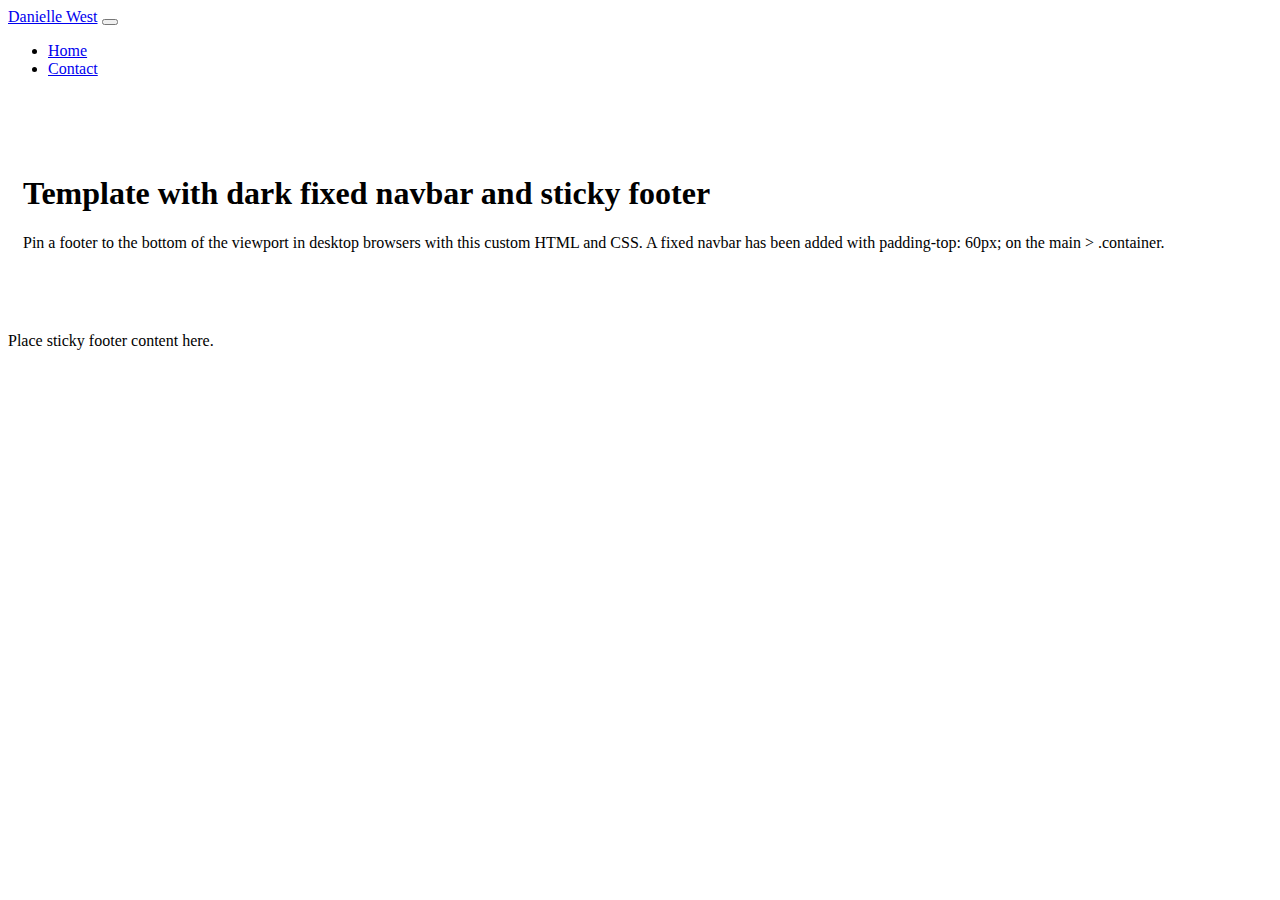
==== contact.html @ a17edcb7 "Updated contact.html" ====
<!doctype html>
<html lang="en" class="h-100">

<head>
    <title>Danielle West Contact</title>
    <!-- Required meta tags -->
    <meta charset="utf-8">
    <meta name="viewport" content="width=device-width, initial-scale=1, shrink-to-fit=no">

    <!-- Bootstrap CSS -->
    <link href="https://cdn.jsdelivr.net/npm/bootstrap@5.1.0/dist/css/bootstrap.min.css" rel="stylesheet"
        integrity="sha384-KyZXEAg3QhqLMpG8r+8fhAXLRk2vvoC2f3B09zVXn8CA5QIVfZOJ3BCsw2P0p/We" crossorigin="anonymous">

   <!-- Convert this to an external style sheet -->
   <style>
       main>.container {
           padding: 60px 15px 0;
           margin-bottom: 5rem;
       }
       .sticky-nav {
           position: fixed;
           left: 0;
           bottom: 0;
           width: 100%;
       }
   </style>
</head>

<body class="d-flex flex-column h-100">

<nav class="navbar navbar-expand-md navbar-dark fixed-top bg-dark">
    <div class="container-fluid">
        <a class="navbar-brand" href="#">Danielle West</a>
        <button class="navbar-toggler" type="button" data-bs-toggle="collapse" data-bs-target="#navbarCollapse"
            aria-controls="navbarCollapse" aria-expanded="false" aria-label="Toggle navigation">
            <span class="navbar-toggler-icon"></span>
        </button>
        <div class="collapse navbar-collapse" id="navbarCollapse">
            <ul class="navbar-nav me-auto mb-2 mb-md-0">
                <li class="nav-item">
                    <a class="nav-link" aria-current="page" href="/index.html">Home</a>
                </li>
                <li class="nav-item">
                    <a class="nav-link active" href="/contact.html">Contact</a>
                </li>
                
            </ul>
        </div>
    </div>
</nav>

    <main class="flex-shrink-0">
       <div class="container">
           <h1 class="mt-5">Template with dark fixed navbar and sticky footer</h1>
           <p class="lead">Pin a footer to the bottom of the viewport in desktop browsers with this custom HTML and CSS. A fixed navbar has been added with padding-top: 60px; on the main > .container.</p>
       </div>
    </main>
    <footer class="footer mt-auto py-3 bg-light sticky-footer">
        <div class="container-fluid text-center">
            <span class="text-muted">Place sticky footer content here.</span>
        </div>
    </footer>
    <!-- Bootstrap JS -->
    <script src="https://cdn.jsdelivr.net/npm/bootstrap@5.1.0/dist/js/bootstrap.bundle.min.js"
        integrity="sha384-U1DAWAznBHeqEIlVSCgzq+c9gqGAJn5c/t99JyeKa9xxaYpSvHU5awsuZVVFIhvj" crossorigin="anonymous">
    </script>
</body>

</html>
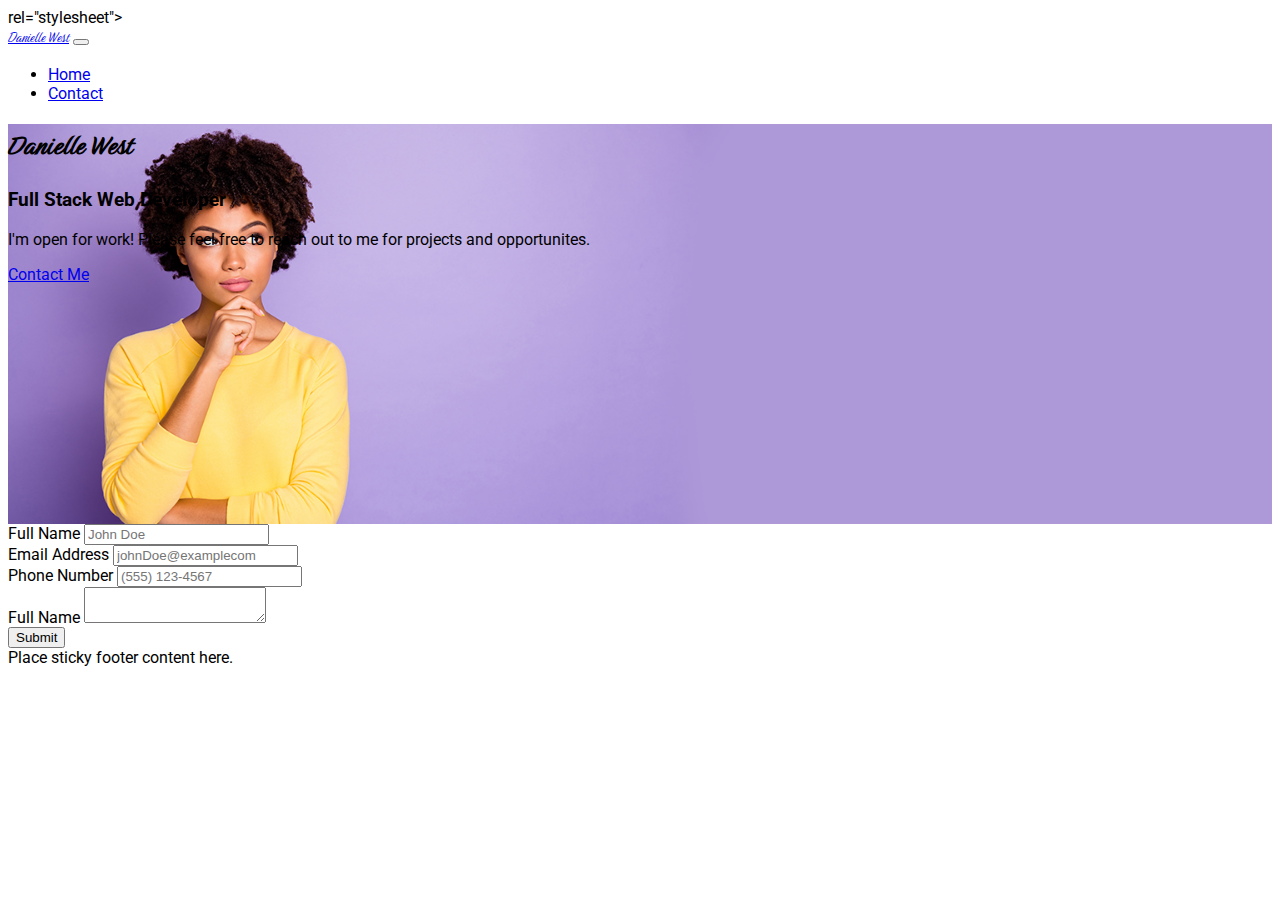
==== commit a42943bf: "added contact form and updated form shadow color" ====
--- a/contact.html
+++ b/contact.html
@@ -1,60 +1,92 @@
 <!doctype html>
 <html lang="en" class="h-100">
 
-<head>
-    <title>Danielle West Contact</title>
-    <!-- Required meta tags -->
-    <meta charset="utf-8">
-    <meta name="viewport" content="width=device-width, initial-scale=1, shrink-to-fit=no">
-
-    <!-- Bootstrap CSS -->
-    <link href="https://cdn.jsdelivr.net/npm/bootstrap@5.1.0/dist/css/bootstrap.min.css" rel="stylesheet"
-        integrity="sha384-KyZXEAg3QhqLMpG8r+8fhAXLRk2vvoC2f3B09zVXn8CA5QIVfZOJ3BCsw2P0p/We" crossorigin="anonymous">
-
-   <!-- Convert this to an external style sheet -->
-   <style>
-       main>.container {
-           padding: 60px 15px 0;
-           margin-bottom: 5rem;
-       }
-       .sticky-nav {
-           position: fixed;
-           left: 0;
-           bottom: 0;
-           width: 100%;
-       }
-   </style>
-</head>
-
-<body class="d-flex flex-column h-100">
-
-<nav class="navbar navbar-expand-md navbar-dark fixed-top bg-dark">
-    <div class="container-fluid">
-        <a class="navbar-brand" href="#">Danielle West</a>
-        <button class="navbar-toggler" type="button" data-bs-toggle="collapse" data-bs-target="#navbarCollapse"
-            aria-controls="navbarCollapse" aria-expanded="false" aria-label="Toggle navigation">
-            <span class="navbar-toggler-icon"></span>
-        </button>
-        <div class="collapse navbar-collapse" id="navbarCollapse">
-            <ul class="navbar-nav me-auto mb-2 mb-md-0">
-                <li class="nav-item">
-                    <a class="nav-link" aria-current="page" href="/index.html">Home</a>
-                </li>
-                <li class="nav-item">
-                    <a class="nav-link active" href="/contact.html">Contact</a>
-                </li>
-                
-            </ul>
-        </div>
-    </div>
-</nav>
-
-    <main class="flex-shrink-0">
-       <div class="container">
-           <h1 class="mt-5">Template with dark fixed navbar and sticky footer</h1>
-           <p class="lead">Pin a footer to the bottom of the viewport in desktop browsers with this custom HTML and CSS. A fixed navbar has been added with padding-top: 60px; on the main > .container.</p>
-       </div>
-    </main>
+    <head>
+        <title>Danielle West Personal Portfolio</title>
+        <!-- Required meta tags -->
+        <meta charset="utf-8">
+        <meta name="viewport" content="width=device-width, initial-scale=1, shrink-to-fit=no">
+    
+        <!-- Bootstrap CSS -->
+        <link href="https://cdn.jsdelivr.net/npm/bootstrap@5.1.0/dist/css/bootstrap.min.css" rel="stylesheet"
+            integrity="sha384-KyZXEAg3QhqLMpG8r+8fhAXLRk2vvoC2f3B09zVXn8CA5QIVfZOJ3BCsw2P0p/We" crossorigin="anonymous">
+        <!--Google Fonts-->
+        <link rel="preconnect" href="https://fonts.googleapis.com">
+        <link rel="preconnect" href="https://fonts.gstatic.com" crossorigin>
+        <link href="https://fonts.googleapis.com/css2?family=Birthstone&family=Roboto&display=swap" rel="stylesheet"> 
+            rel="stylesheet">
+        <!--Custom Stylesheet-->
+        <link rel="stylesheet" href="/css/hoverCard.css">
+        <link rel="stylesheet" href="/css/style.css">
+    
+    
+    </head>
+    
+    <body class="d-flex flex-column h-100">
+        <!--Nav Bar-->
+        <nav class="navbar navbar-expand-md navbar-dark fixed-top bg-dark">
+            <div class="container-fluid">
+                <a class="navbar-brand title" href="#"><span>Danielle</span> <span>West</span></a>
+                <button class="navbar-toggler" type="button" data-bs-toggle="collapse" data-bs-target="#navbarCollapse"
+                    aria-controls="navbarCollapse" aria-expanded="false" aria-label="Toggle navigation">
+                    <span class="navbar-toggler-icon"></span>
+                </button>
+                <div class="collapse navbar-collapse" id="navbarCollapse">
+                    <ul class="navbar-nav me-auto mb-2 mb-md-0">
+                        <li class="nav-item">
+                            <a class="nav-link" aria-current="page" href="/index.html">Home</a>
+                        </li>
+                        <li class="nav-item">
+                            <a class="nav-link active" href="/contact.html">Contact</a>
+                        </li>
+    
+                    </ul>
+                </div>
+            </div>
+        </nav>
+        <!--Main Content Area-->
+        <main class="flex-shrink-0 mt-4">
+            <!--Hero Title-->
+            <header class="container-fluid header d-flex flex-column justify-content-center">
+                <div class="row justify-content-center offset-sm-4 offset-md-2 offset-lg-3 offset-xl-2">
+                    <div class="col-12 col-md-8 col-xl-6">
+                        <h1 class="display-3 title"><span>Danielle</span> West</h1>
+                        <h3 class="text-uppercase">Full Stack Web Developer</h3>
+                        <p>
+                            I'm open for work! Please feel free to reach out to me for projects and opportunites.
+                        </p>
+                        <p class="lead">
+                            <a type="button" class="btn btn-primary btn-lg" href="/contact.html" role="button">Contact Me</a>
+                        </p>
+                    </div>
+                </div>
+    
+    
+            </header>
+            <section id="contact">
+                <div class="container p-3 mt-5 shadow-lg">
+                    <form>
+                        <div class="mb-3">
+                            <label for="fullName" class="form-label">Full Name</label>
+                            <input type="text" id="fullName" class="form-control" placeholder="John Doe" required />
+                        </div>
+                        <div class="mb-3">
+                            <label for="email" class="form-label">Email Address</label>
+                            <input type="email" id="email" class="form-control" placeholder="johnDoe@examplecom" required />
+                        </div>
+                        <div class="mb-3">
+                            <label for="phone" class="form-label">Phone Number</label>
+                            <input type="tel" id="phone" class="form-control" placeholder="(555) 123-4567" required />
+                        </div>
+                        <div class="mb-3">
+                            <label for="message" class="form-label">Full Name</label>
+                            <textarea id="message" class="form-control" required ></textarea>
+                        </div>
+                        <button type="submit" class="btn btn-primary">Submit</button>
+                    </form>
+                </div>
+            </section>
+            </main>
     <footer class="footer mt-auto py-3 bg-light sticky-footer">
         <div class="container-fluid text-center">
             <span class="text-muted">Place sticky footer content here.</span>
--- a/css/hoverCard.css
+++ b/css/hoverCard.css
@@ -0,0 +1,20 @@
+.hoverCard{
+
+}
+
+.hoverCard a {
+    text-decoration: none;
+    color: var(--dark);    
+}
+
+.hoverCard a:link{
+    color: var(--dark);
+}
+
+.hoverCard a:visited{
+    color: var(--dark);
+}
+
+.hoverCard a:hover{
+    cursor:pointer;
+}--- a/css/style.css
+++ b/css/style.css
@@ -0,0 +1,50 @@
+:root{
+    --dw-primaryColor: rgb(173,153,216);
+    --dw-secondaryColor:rgb(104,36,115);
+    --formFocusColor: var(--dw-secondaryColor);
+    --formFocusShadowColor: rgba(244,119,255,0.5);
+}
+body{
+   font-family: 'Roboto', sans-serif;
+}
+.form-control:focus{
+    border-color: var(--formFocusColor);
+    box-shadow: 0 0 0 .25rem var(--formFocusShadowColor);
+
+}
+.sticky-nav {
+    position: fixed;
+    left: 0;
+    bottom: 0;
+    width: 100%;
+}
+.navbar-brand .title{
+    font-size: 5rem;
+}
+
+.title{
+    font-family: 'Birthstone', cursive;
+}
+.header{
+    
+    background-repeat: none;
+    background-size: cover;
+    background-position: fixed;
+    background-image: radial-gradient(circle 827px at 47.3% 48%, rgba(255, 255, 255, 1) 0%, rgb(170, 108, 228) 90%);
+    
+    
+}
+
+@media only screen and (min-width: 992px){
+    .header{
+        background-image: url('/img/DanielleWestLarge.png');
+        min-height: 400px;
+    }
+}
+@media only screen and (min-width: 576px) and (max-width:991px) {
+    .header{
+        background-image: url('/img/DaniellWestSmall.png');
+        
+    }
+}
+
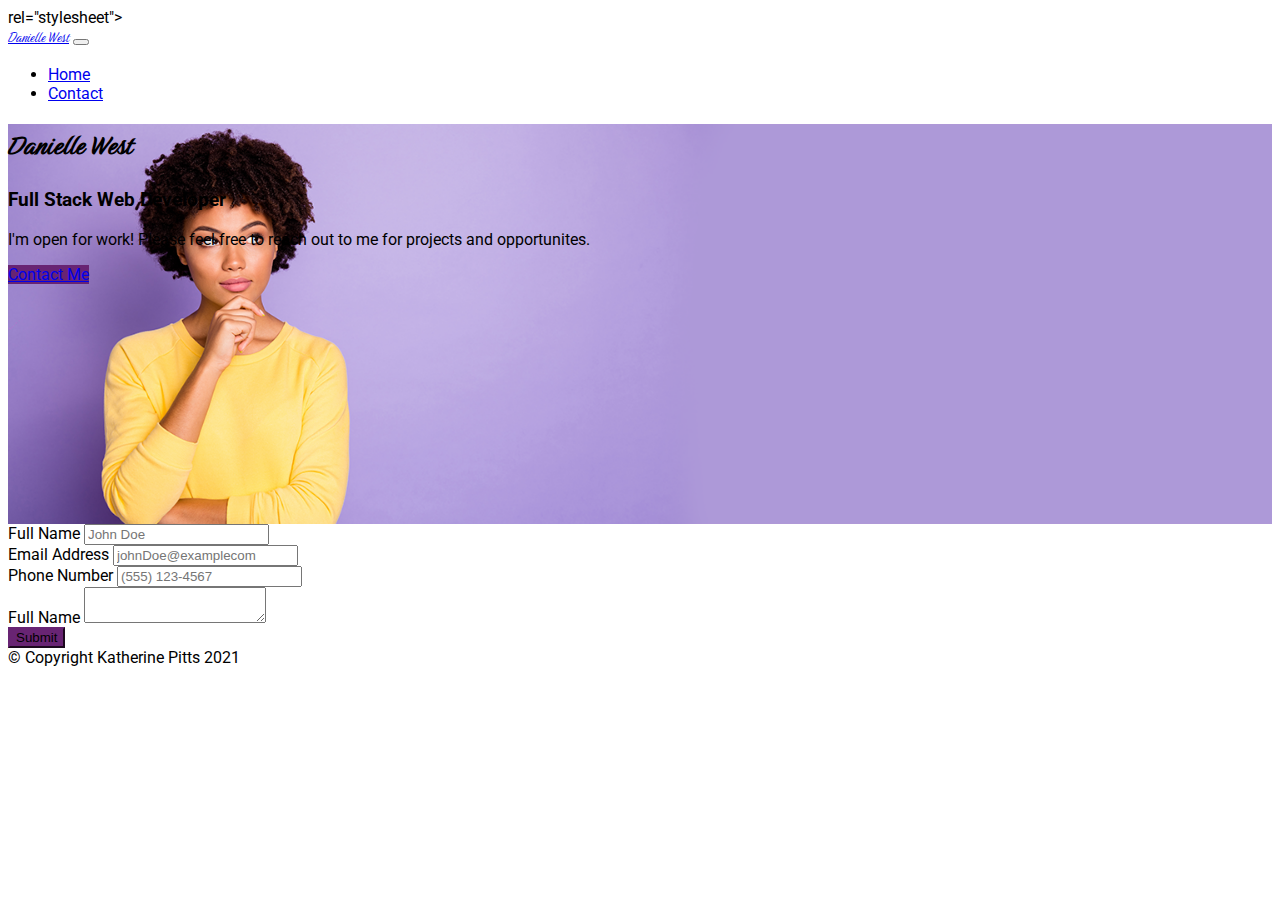
==== commit 9ad16963: "updated footer and btn color" ====
--- a/contact.html
+++ b/contact.html
@@ -89,7 +89,7 @@
             </main>
     <footer class="footer mt-auto py-3 bg-light sticky-footer">
         <div class="container-fluid text-center">
-            <span class="text-muted">Place sticky footer content here.</span>
+            <span class="text-muted">&copy; Copyright Katherine Pitts 2021</span>
         </div>
     </footer>
     <!-- Bootstrap JS -->
--- a/css/style.css
+++ b/css/style.css
@@ -34,7 +34,10 @@
     
     
 }
-
+.btn-primary, .btn-primary:hover{
+    background-color: var(--formFocusColor);
+    border-color: var(--formFocusColor);
+}
 @media only screen and (min-width: 992px){
     .header{
         background-image: url('/img/DanielleWestLarge.png');
